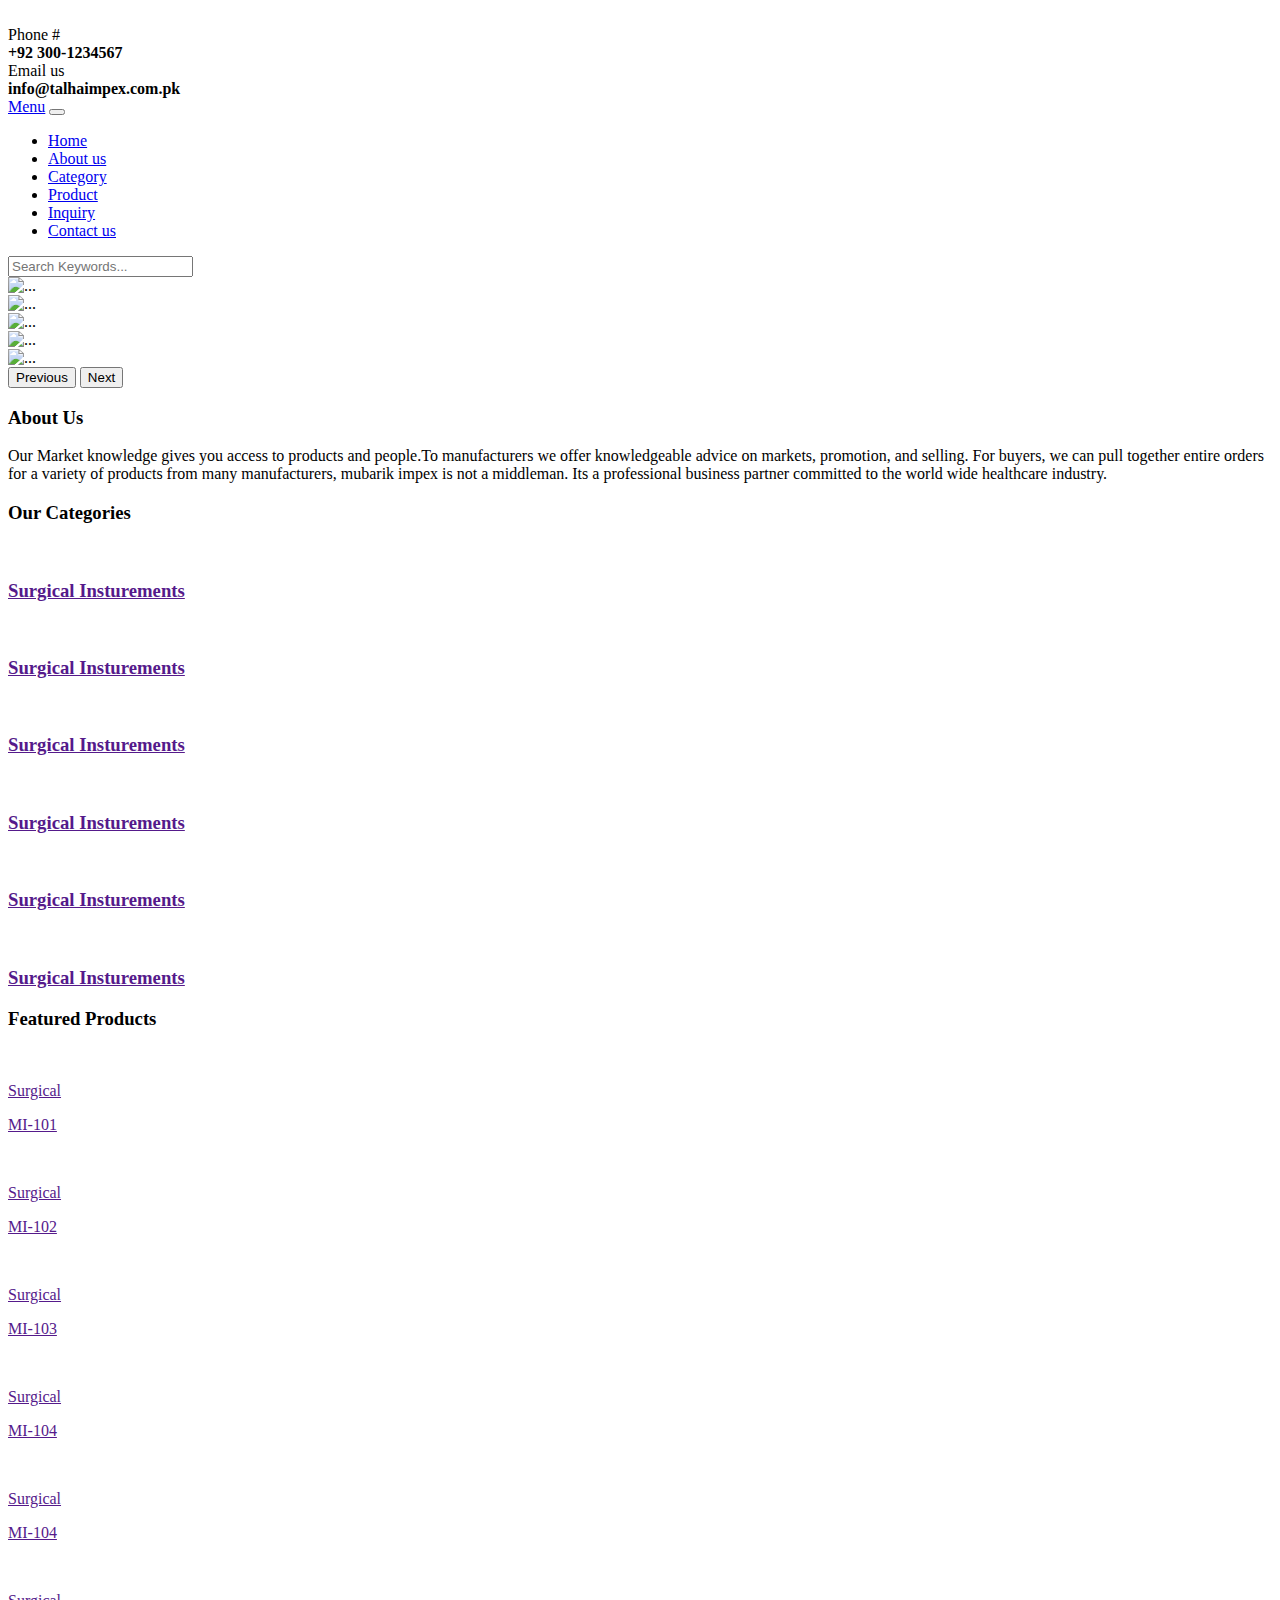
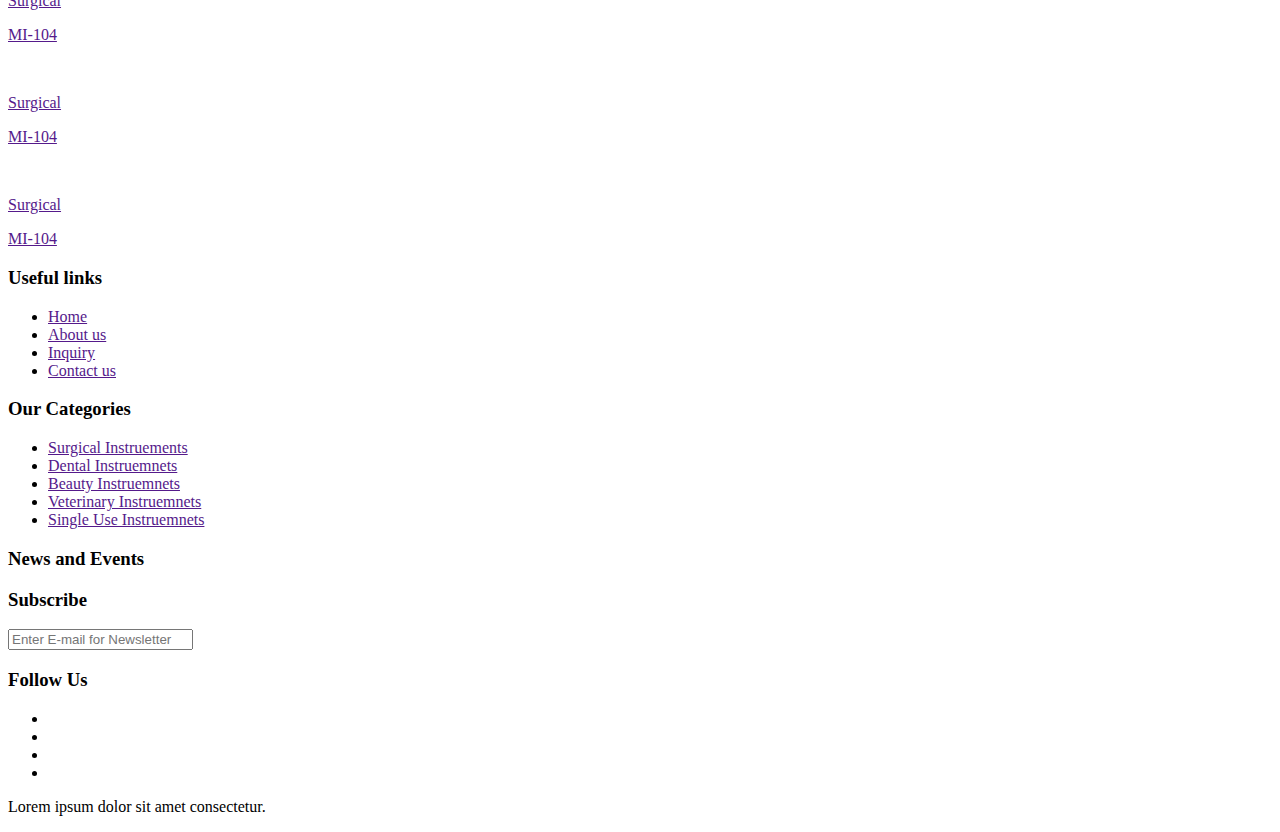
==== index.html @ e7a332f4 "Add files via upload" ====
<!DOCTYPE html>
<html lang="en">
<head>
    <meta charset="UTF-8">
    <meta http-equiv="X-UA-Compatible" content="IE=edge">
    <meta name="viewport" content="width=device-width, initial-scale=1.0">
    <title>Talha Impex</title>
    <link rel="shortcut icon" href="images/favicon (1).png">
    <link rel="stylesheet" href="css/bootstrap-icons.css">
    <link rel="stylesheet" href="css/bootstrap.min.css">
    <link rel="stylesheet" href="css/style.css">
    <link rel="stylesheet" href="css/owl.carousel.min.css">
    <link rel="stylesheet" href="css/owl.theme.default.min.css">
</head>
<body>
    <header>
        <div class="bg-light">
            <div class="container">
                <div class="row">
                    <div class="col-md-4">
                        <div class="logo">
                            <a href="">
                                <img src="images/impexlogo.png" alt="" class="img-fluid">
                            </a>
                        </div>
                        
                    </div>
                    <div class="col-md-4">
                        <div class="phone my-2">
                            <i class="bi bi-phone "></i>
                            <span>Phone #<br>
                            <b>+92 300-1234567</b></span>
                        </div>
                    </div>
                    <div class="col-md-4">
                        <div class="envelope my-2">
                            <i class="bi bi-envelope"></i>
                            <span>Email us<br>
                            <b>info@talhaimpex.com.pk</b></span>
                        </div>
                    </div>
                </div>
            </div>
        </div>

          <div class="menu">
            <div class="container">
              <div class="row">
                <div class="col-md-8">
                  <nav class="navbar navbar-expand-lg py-0">

                  
                  <a class="navbar-brand d-block d-sm-none" href="#">Menu</a>
                  <button class="navbar-toggler" type="button" data-bs-toggle="collapse" data-bs-target="#navbarSupportedContent" aria-controls="navbarSupportedContent" aria-expanded="false" aria-label="Toggle navigation">
                    <span class="navbar-toggler-icon"></span>
                  </button>
                  <div class="collapse navbar-collapse " id="navbarSupportedContent">
                    <ul class="navbar-nav ">
                      <li class="nav-item">
                        <a class="nav-link" href="#">Home</a>
                      </li>
                      <li class="nav-item">
                        <a class="nav-link" href="#">About us</a>
                      </li>
                      <li class="nav-item">
                        <a class="nav-link" href="#">Category</a>
                      </li>
                      <li class="nav-item">
                        <a class="nav-link" href="#">Product</a>
                      </li>
                      <li class="nav-item">
                        <a class="nav-link" href="#">Inquiry</a>
                      </li>
                      <li class="nav-item">
                        <a class="nav-link" href="#">Contact us</a>
                      </li>
                    
                    </ul>
                  </div>
                </nav>
                </div>
                <div class="col-md-4">
                  <div class="input-group searchbox ">
                    <input type="text" class="form-control form-control1 py-2 " placeholder="Search Keywords..." aria-label="Search Keywords" aria-describedby="basic-addon1">
                    <span class="input-group-text" id="basic-addon1" ><i class="bi bi-search"></i></span>
                  </div>
                </div>
              </div>
            </div>
          </div>
          
    </header>

    <!-- carousel -->
    
    <div id="carouselExampleControls" class="carousel slide" data-bs-ride="carousel">
      <div class="carousel-inner">
        <div class="carousel-item active">
          <img src="images/13_banner.jpg" class="d-block w-100 img-fluid" alt="...">
        </div>
        <div class="carousel-item">
          <img src="images/13_banner.jpg" class="d-block w-100 img-fluid" alt="...">
        </div>
        <div class="carousel-item">
          <img src="images/13_banner.jpg" class="d-block w-100 img-fluid" alt="...">
        </div>
        <div class="carousel-item">
          <img src="images/13_banner.jpg" class="d-block w-100 img-fluid" alt="...">
        </div>
        <div class="carousel-item">
          <img src="images/13_banner.jpg" class="d-block w-100 img-fluid" alt="...">
        </div>
      </div>
      <button class="carousel-control-prev" type="button" data-bs-target="#carouselExampleControls" data-bs-slide="prev">
        <span class="carousel-control-prev-icon" aria-hidden="true"></span>
        <span class="visually-hidden">Previous</span>
      </button>
      <button class="carousel-control-next" type="button" data-bs-target="#carouselExampleControls" data-bs-slide="next">
        <span class="carousel-control-next-icon" aria-hidden="true"></span>
        <span class="visually-hidden">Next</span>
      </button>
    </div>
    <section>
      <div class="container">
        <h3 class="text-center my-3">About Us</h3>
        <p class="text-center">Our Market knowledge gives you access to products and people.To manufacturers we offer 
          knowledgeable advice on markets, promotion, and selling. For buyers, we can pull together 
          entire orders for a variety of products from many manufacturers, mubarik impex is not a middleman.
           Its a professional business partner committed to the world wide healthcare industry.
        </p>
      </div>
    </section>

    <!-- categories -->
    <section>
      <div class="container">
        <div>
          <h3 class="text-center my-3">Our Categories</h3>
        </div>
        <div class="row">


          <div class="owl-carousel owl-theme">

            <div class="item">
              <div class="category">
                <a href="">
                  <img src="images/16_pic_1.jpg" alt="" class="img-fluid">
                  <h3>Surgical Insturements</h3>
                </a>
              </div>
            </div>

            <div class="item">
              <div class="category">
                <a href="">
                  <img src="images/16_pic_1.jpg" alt="" class="img-fluid">
                  <h3>Surgical Insturements</h3>
                </a>
              </div>
            </div>


            <div class="item">
              <div class="category">
                <a href="">
                  <img src="images/16_pic_1.jpg" alt="" class="img-fluid">
                  <h3>Surgical Insturements</h3>
                </a>
              </div>
            </div>

            <div class="item">
              <div class="category">
                <a href="">
                  <img src="images/16_pic_1.jpg" alt="" class="img-fluid">
                  <h3>Surgical Insturements</h3>
                </a>
              </div>
            </div>

            <div class="item">
              <div class="category">
                <a href="">
                  <img src="images/16_pic_1.jpg" alt="" class="img-fluid">
                  <h3>Surgical Insturements</h3>
                </a>
              </div>
            </div>

            <div class="item">
              <div class="category">
                <a href="">
                  <img src="images/16_pic_1.jpg" alt="" class="img-fluid">
                  <h3>Surgical Insturements</h3>
                </a>
              </div>
            </div>


          </div>
      

       
        </div>
      </div>
    </section>

    <!-- products -->
    <section>
      <div class="container">
        <div>
          <h3 class="text-center my-3">Featured Products</h3>
        </div>
        <div class="row">
          <div class="col-md-3">
            <div class="feature">
              <a href="">
                <img src="images/scissor.jpg" alt="" class="img-fluid">
                <p class="text-center">Surgical</p>
                <p class="text-center">MI-101</p>
              </a>
            </div>
          </div>
          <div class="col-md-3">
            <div class="feature">
              <a href="">
                <img src="images/scissor.jpg" alt="" class="img-fluid">
                <p class="text-center">Surgical</p>
                <p class="text-center">MI-102</p>
              </a>
            </div>
          </div>
          <div class="col-md-3">
            <div class="feature">
              <a href="">
                <img src="images/scissor.jpg" alt="" class="img-fluid">
                <p class="text-center">Surgical</p>
                <p class="text-center">MI-103</p>
              </a>
            </div>
          </div>
          <div class="col-md-3">
            <div class="feature">
              <a href="">
                <img src="images/scissor.jpg" alt="" class="img-fluid">
                <p class="text-center">Surgical</p>
                <p class="text-center">MI-104</p>
              </a>
            </div>
          </div>

          <div class="col-md-3">
            <div class="feature">
              <a href="">
                <img src="images/scissor.jpg" alt="" class="img-fluid">
                <p class="text-center">Surgical</p>
                <p class="text-center">MI-104</p>
              </a>
            </div>
          </div>

          <div class="col-md-3">
            <div class="feature">
              <a href="">
                <img src="images/scissor.jpg" alt="" class="img-fluid">
                <p class="text-center">Surgical</p>
                <p class="text-center">MI-104</p>
              </a>
            </div>
          </div>

          <div class="col-md-3">
            <div class="feature">
              <a href="">
                <img src="images/scissor.jpg" alt="" class="img-fluid">
                <p class="text-center">Surgical</p>
                <p class="text-center">MI-104</p>
              </a>
            </div>
          </div>

          <div class="col-md-3">
            <div class="feature">
              <a href="">
                <img src="images/scissor.jpg" alt="" class="img-fluid">
                <p class="text-center">Surgical</p>
                <p class="text-center">MI-104</p>
              </a>
            </div>
          </div>
    
 
        </div>
      </div>
    </section>
 
    <!-- footer -->
    <footer class="foot mt-2">
      <div class="container">
        <div class="row">
          <div class="col-md-3">
            <div class="footer-col">
              <h3 class="my-3">Useful links</h3>
              <ul >
                <li><a href="">Home</a></li>
                <li><a href="">About us</a></li>
                <li><a href="">Inquiry</a></li>
                <li><a href="">Contact us</a></li>
              </ul>
            </div>
          </div>

          <div class="col-md-3">
            <div class="footer-col">
              <h3 class="my-3">Our Categories</h3>
              <ul class="mb-3">
                <li><a href="">Surgical Instruements</a></li>
                <li><a href="">Dental Instruemnets</a></li>
                <li><a href="">Beauty Instruemnets</a></li>
                <li><a href="">Veterinary Instruemnets</a></li>
                <li><a href="">Single Use Instruemnets</a></li>
              </ul>
            </div>
          </div>

          <div class="col-md-3">
            <div class="footer-col">
              <h3 class="my-3">News and Events</h3>
            </div>
          </div>

          <div class="col-md-3">
            <div class="footer-col">
              <h3 class="my-3">Subscribe</h3>
              <div class="input-group footer-box mb-3">              
                <input type="text" class="form-control form-control2" placeholder="Enter E-mail for Newsletter" aria-label="Username" aria-describedby="basic-addon1">
                <span class="input-group-text" id="basic-addon1"><i class="bi bi-envelope-fill"></i></span>
              </div>
              <h3 class="my-2">Follow Us</h3>
              <div class="footer-col4">
                <ul>
                  <li><a href="" class="twitter"><i class="bi bi-twitter"></i></a></li>
                  <li><a href="" class="facebook"><i class="bi bi-facebook"></i></a></li>
                  <li><a href="" class="linkedin"><i class="bi bi-linkedin"></i></a></li>
                  <li><a href="" class="skype"><i class="bi bi-skype"></i></a></li>
                </ul>
              </div>
            </div>
          </div>
        </div>
      </div>
      <div class="footer-border">

      </div>
      <div class="container">
        <div class="row">
          <div class="col-md-12">
            <div class="text-center my-2 py-0">
              <p class="mb-0">Lorem ipsum dolor sit amet consectetur.</p>
            </div>
          </div>
        </div>
      </div>
    </footer>


    <script src="js/bootstrap.bundle.min.js"></script>
    <script src="js/jquery-3.6.1.slim.js"></script>
    <script src="js/owl.carousel.min.js"></script>

    <script>
      $(document).ready(function() {
        $('.owl-carousel').owlCarousel({
          loop: true,
          margin: 10,
          responsiveClass: true,
          responsive: {
            0: {
              items: 1,
              nav: false
            },
            600: {
              items: 3,
              nav: false
            },
            1000: {
              items: 3,
              nav: false,
              loop: false,
              margin: 20
            }
          }
        })
      })
    </script>

</body>
</html>
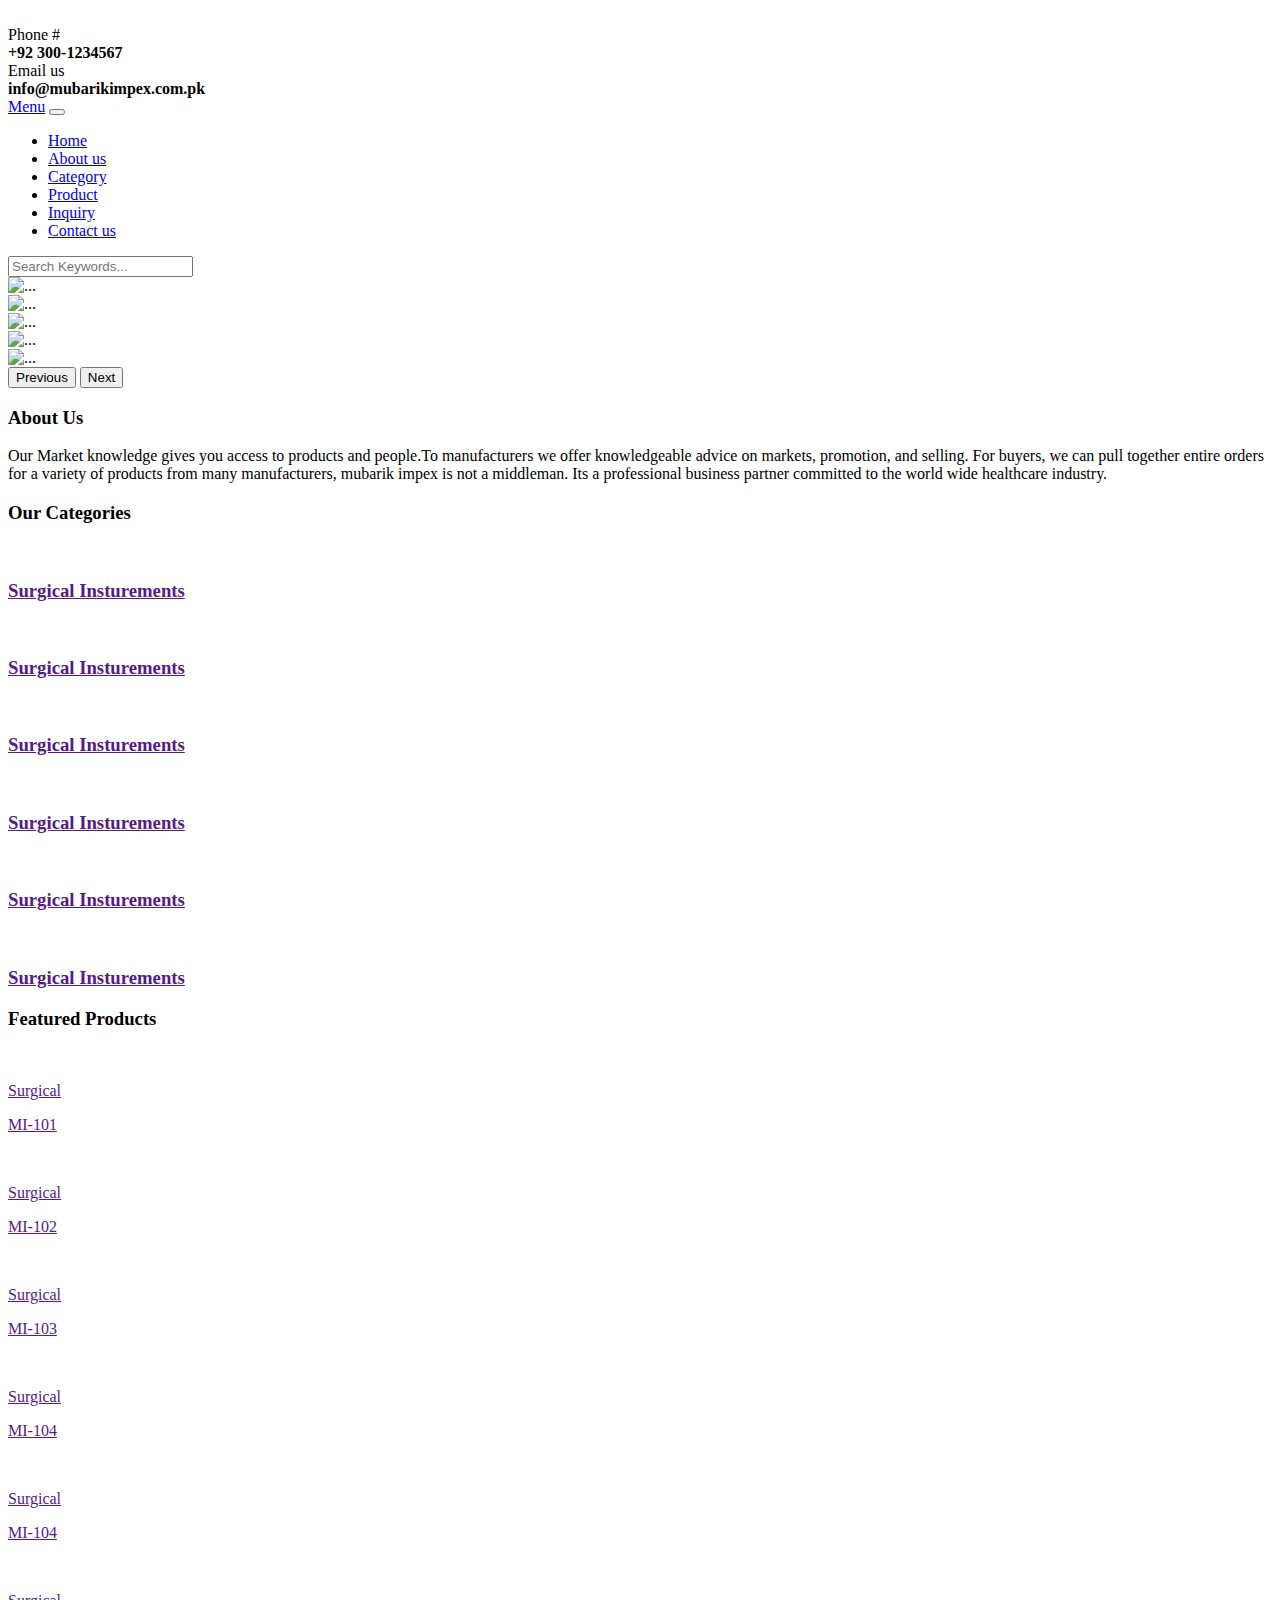
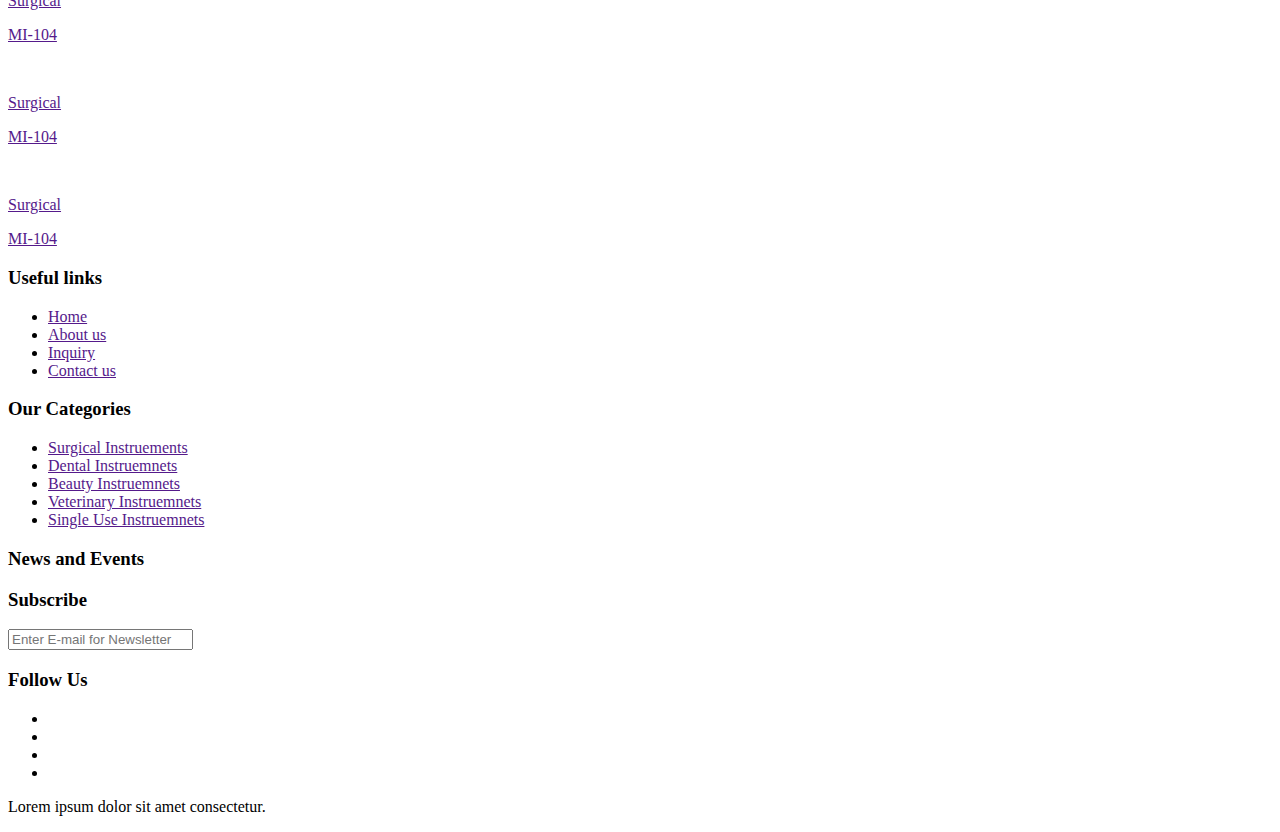
==== commit 0f397541: "Add files via upload" ====
--- a/index.html
+++ b/index.html
@@ -4,13 +4,14 @@
     <meta charset="UTF-8">
     <meta http-equiv="X-UA-Compatible" content="IE=edge">
     <meta name="viewport" content="width=device-width, initial-scale=1.0">
-    <title>Talha Impex</title>
+    <title>Mubarik Impex</title>
     <link rel="shortcut icon" href="images/favicon (1).png">
     <link rel="stylesheet" href="css/bootstrap-icons.css">
     <link rel="stylesheet" href="css/bootstrap.min.css">
     <link rel="stylesheet" href="css/style.css">
     <link rel="stylesheet" href="css/owl.carousel.min.css">
     <link rel="stylesheet" href="css/owl.theme.default.min.css">
+    <a href="index.php"></a>
 </head>
 <body>
     <header>
@@ -36,7 +37,7 @@
                         <div class="envelope my-2">
                             <i class="bi bi-envelope"></i>
                             <span>Email us<br>
-                            <b>info@talhaimpex.com.pk</b></span>
+                            <b>info@mubarikimpex.com.pk</b></span>
                         </div>
                     </div>
                 </div>
